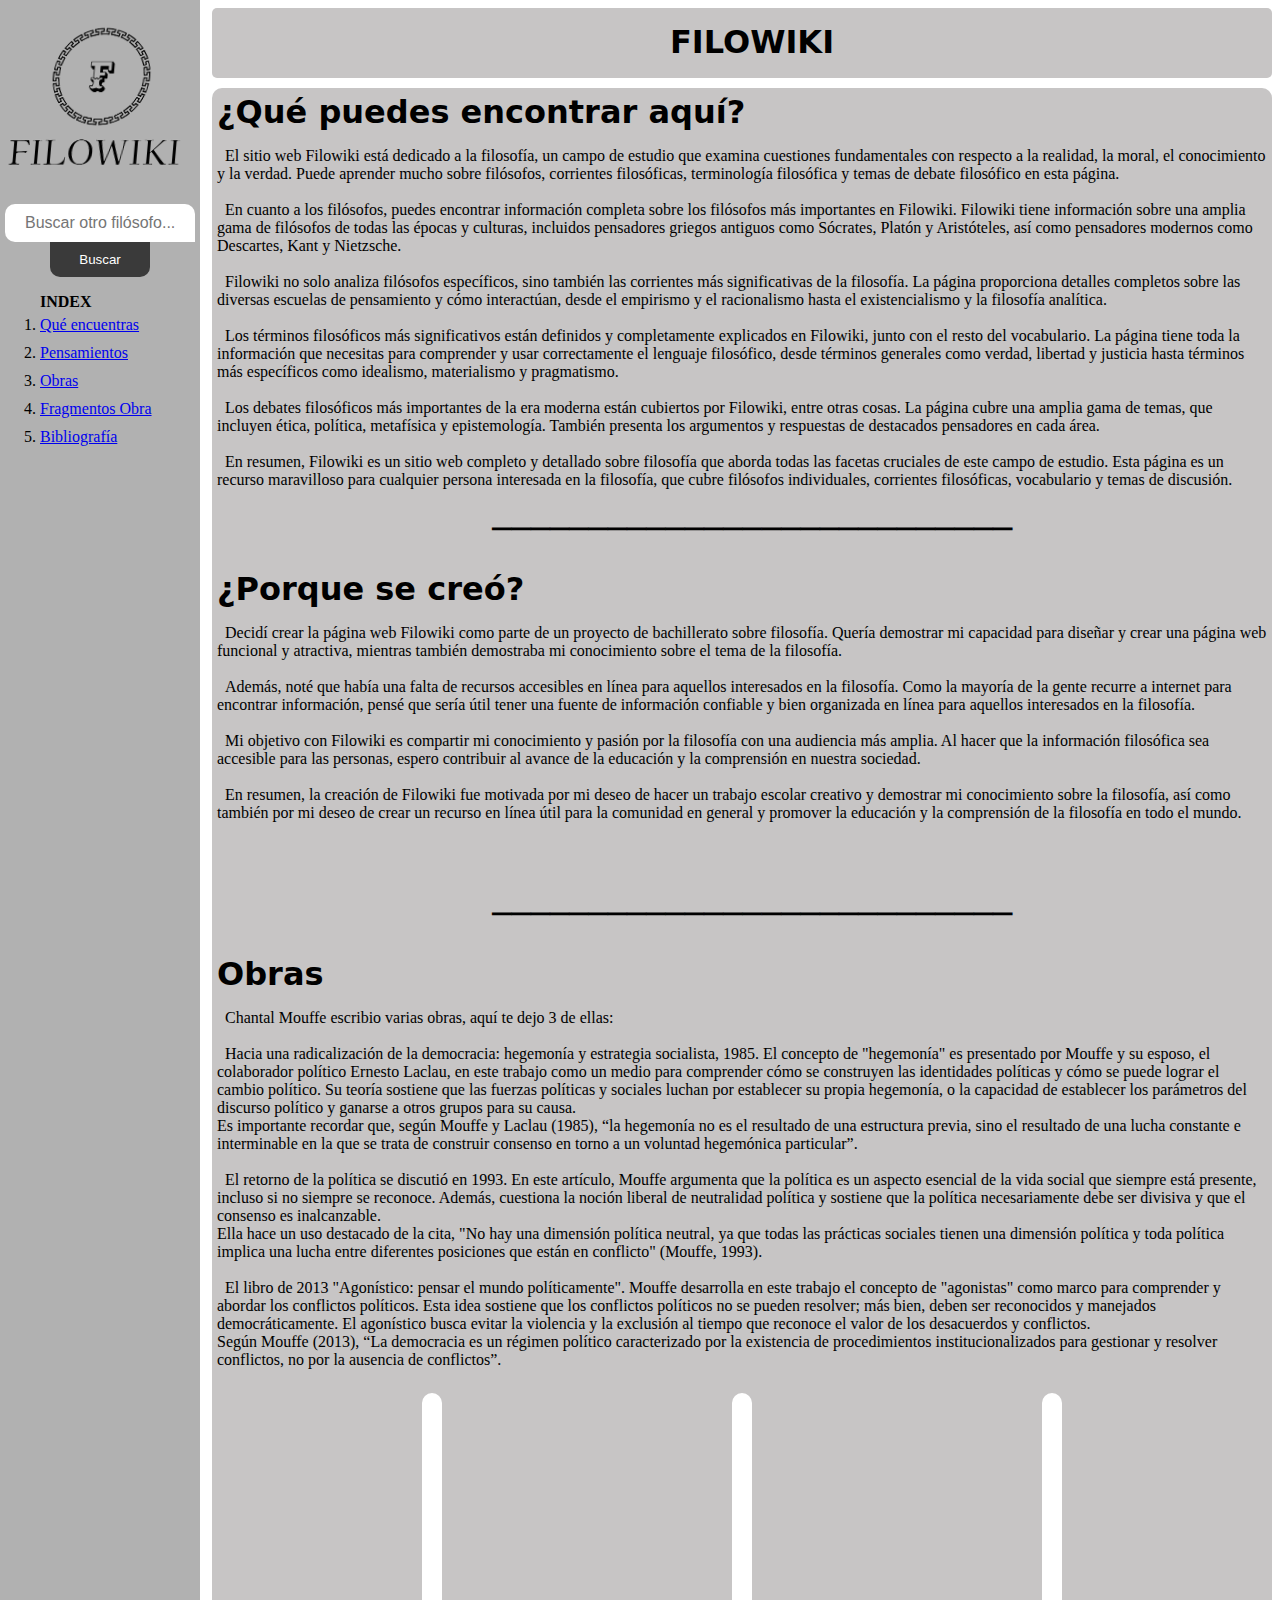
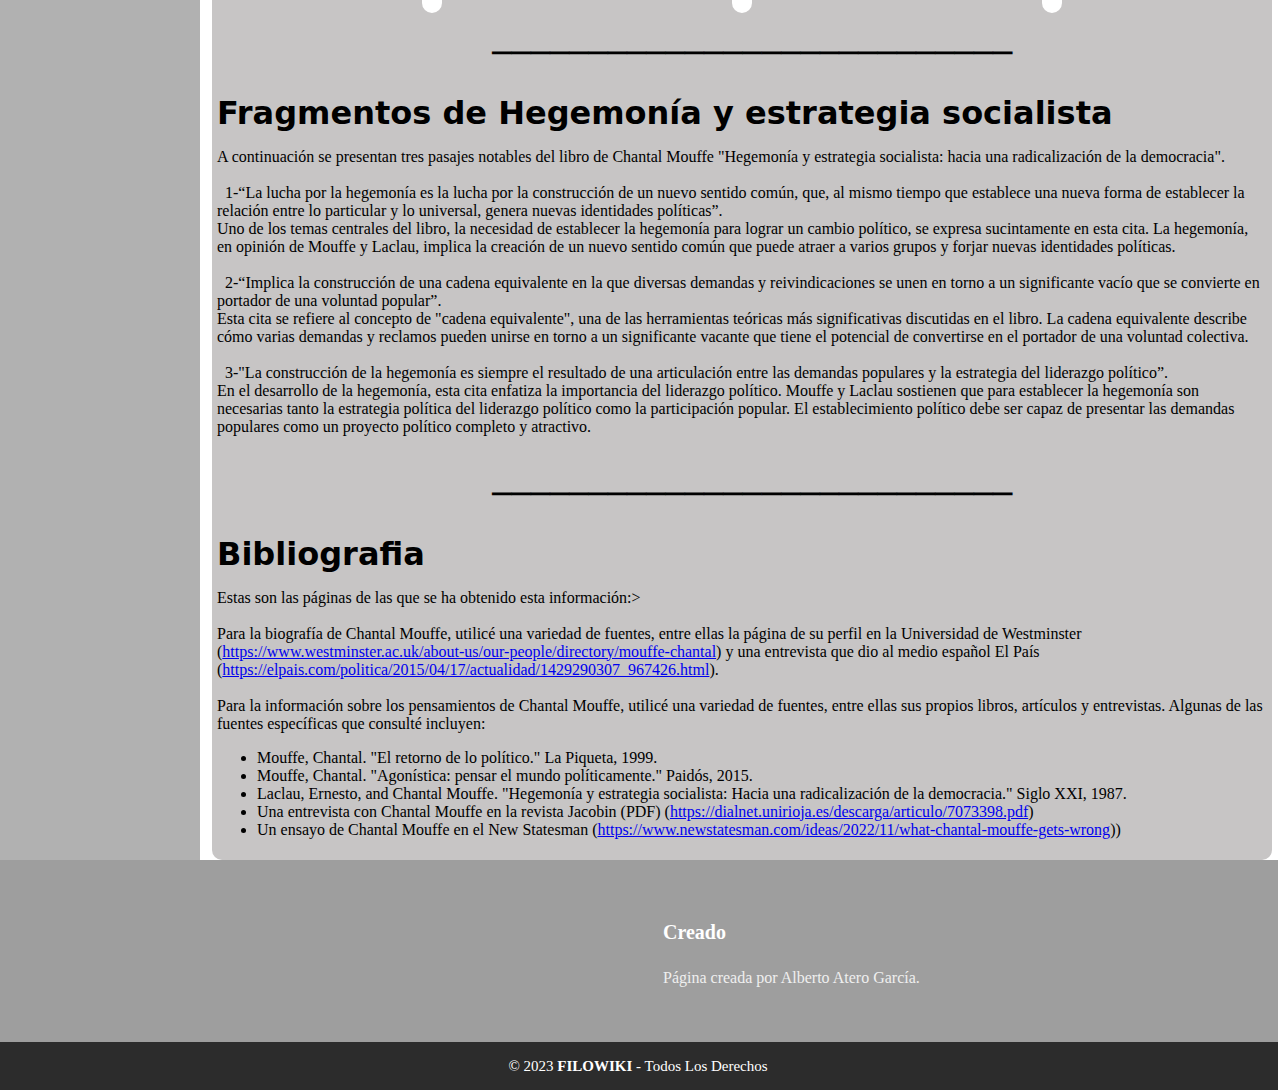
==== index_principal.html @ b4a1fda3 "2" ====
<!DOCTYPE html>
<html lang="en">
<head>
    <meta charset="UTF-8">
    <meta http-equiv="X-UA-Compatible" content="IE=edge">
    <meta name="viewport" content="width=device-width, initial-scale=1.0">
    <title>FILOWIKI - Chantal Mouffe</title>
    <link rel="stylesheet" href="style.css">
    <link rel="wbsite icon" type="png" href="Source/ICONO.png">
</head>
<body style="display: flex">
    <div style="display: block; width: 100%;">
        <div style="display: flex;">
            <aside style="background-color: rgb(177, 177, 177); width: 200px; margin: -8px;">
                <a href="index.html"><img class="logo1" src="Source/Captura_de_pantalla_2023-03-17_115116-removebg-preview.png" alt="" style="height: 200px; height: 200px; margin-left: -48px;"></a>
                <form class="search-form" action="#" method="get">
                    <input type="text" class="search-input" name="search" placeholder="Buscar otro filósofo...">
                    <button type="submit" class="search-button">Buscar</button>
                  </form>
                <ol>
                    <div style="margin: 0px 0px 5px 0px"><b>INDEX</b></div>
                    <li style="margin: 0px 0px 10px 0px"><a href="#section1">Qué encuentras</a></li>
                    <li style="margin: 0px 0px 10px 0px"><a href="#section2">Pensamientos</a></li>
                    <li style="margin: 0px 0px 10px 0px"><a href="#section3">Obras</a></li>
                    <li style="margin: 0px 0px 10px 0px"><a href="#section4">Fragmentos Obra</a></li>
                    <li style="margin: 0px 0px 10px 0px"><a href="#section5">Bibliografía</a></li>
                </ol>
            </aside>
            <div style="width: 100%;">
                <main style="display: flex; animation: pulse 1.5s infinite; background-color: rgb(199, 197, 197); height: 70px; align-content: center; align-items: center; justify-content: center; margin-left: 20px; border-radius: 5px;">
                    <h1 class="Titulo1" style="text-align: center; margin-left: 20px;">FILOWIKI</h1>
                </main>
                <div class="texto1" style="background-color: rgb(199, 197, 197);">
                    <section id="section1">
                        <h1 style="margin: 0px;">¿Qué puedes encontrar aquí?</h1>
                        <p>&nbsp;&nbsp;El sitio web Filowiki está dedicado a la filosofía, un campo de estudio que examina cuestiones fundamentales con respecto a la realidad, la moral, el conocimiento y la verdad. Puede aprender mucho sobre filósofos, corrientes filosóficas, terminología filosófica y temas de debate filosófico en esta página.
                            <br><br>
                            &nbsp;&nbsp;En cuanto a los filósofos, puedes encontrar información completa sobre los filósofos más importantes en Filowiki. Filowiki tiene información sobre una amplia gama de filósofos de todas las épocas y culturas, incluidos pensadores griegos antiguos como Sócrates, Platón y Aristóteles, así como pensadores modernos como Descartes, Kant y Nietzsche.
                            <br><br>
                            &nbsp;&nbsp;Filowiki no solo analiza filósofos específicos, sino también las corrientes más significativas de la filosofía. La página proporciona detalles completos sobre las diversas escuelas de pensamiento y cómo interactúan, desde el empirismo y el racionalismo hasta el existencialismo y la filosofía analítica.
                            <br><br>
                            &nbsp;&nbsp;Los términos filosóficos más significativos están definidos y completamente explicados en Filowiki, junto con el resto del vocabulario. La página tiene toda la información que necesitas para comprender y usar correctamente el lenguaje filosófico, desde términos generales como verdad, libertad y justicia hasta términos más específicos como idealismo, materialismo y pragmatismo.
                            <br><br>
                            &nbsp;&nbsp;Los debates filosóficos más importantes de la era moderna están cubiertos por Filowiki, entre otras cosas. La página cubre una amplia gama de temas, que incluyen ética, política, metafísica y epistemología. También presenta los argumentos y respuestas de destacados pensadores en cada área.
                            <br><br>
                            &nbsp;&nbsp;En resumen, Filowiki es un sitio web completo y detallado sobre filosofía que aborda todas las facetas cruciales de este campo de estudio. Esta página es un recurso maravilloso para cualquier persona interesada en la filosofía, que cubre filósofos individuales, corrientes filosóficas, vocabulario y temas de discusión.</p>
                    </section>
                    <section id="section2">
                        <div><h1 class="Titulo2" style="text-align: center; margin-left: 20px;">───────────────────────────</h1></div>
                        <h1 style="margin: 0px;">¿Porque se creó?</h1>
                        <p>&nbsp;&nbsp;Decidí crear la página web Filowiki como parte de un proyecto de bachillerato sobre filosofía. Quería demostrar mi capacidad para diseñar y crear una página web funcional y atractiva, mientras también demostraba mi conocimiento sobre el tema de la filosofía.
                            <br><br>
                            &nbsp;&nbsp;Además, noté que había una falta de recursos accesibles en línea para aquellos interesados en la filosofía. Como la mayoría de la gente recurre a internet para encontrar información, pensé que sería útil tener una fuente de información confiable y bien organizada en línea para aquellos interesados en la filosofía.
                            <br><br>
                            &nbsp;&nbsp;Mi objetivo con Filowiki es compartir mi conocimiento y pasión por la filosofía con una audiencia más amplia. Al hacer que la información filosófica sea accesible para las personas, espero contribuir al avance de la educación y la comprensión en nuestra sociedad.
                            <br><br>
                            &nbsp;&nbsp;En resumen, la creación de Filowiki fue motivada por mi deseo de hacer un trabajo escolar creativo y demostrar mi conocimiento sobre la filosofía, así como también por mi deseo de crear un recurso en línea útil para la comunidad en general y promover la educación y la comprensión de la filosofía en todo el mundo.</p>
                            <br><br>
                    </section>
                    <section id="section3">
                        <div><h1 class="Titulo2" style="text-align: center; margin-left: 20px;">───────────────────────────</h1></div>
                        <h1 style="margin: 0px;">Obras</h1>
                        <div><p>&nbsp;&nbsp;Chantal Mouffe escribio varias obras, aquí te dejo 3 de ellas:<br><br>

                            &nbsp;&nbsp;Hacia una radicalización de la democracia: hegemonía y estrategia socialista, 1985.
                            El concepto de "hegemonía" es presentado por Mouffe y su esposo, el colaborador político Ernesto Laclau, en este trabajo como un medio para comprender cómo se construyen las identidades políticas y cómo se puede lograr el cambio político. Su teoría sostiene que las fuerzas políticas y sociales luchan por establecer su propia hegemonía, o la capacidad de establecer los parámetros del discurso político y ganarse a otros grupos para su causa.
                            <br>Es importante recordar que, según Mouffe y Laclau (1985), “la hegemonía no es el resultado de una estructura previa, sino el resultado de una lucha constante e interminable en la que se trata de construir consenso en torno a un voluntad hegemónica particular”.<br><br>
                            
                            &nbsp;&nbsp;El retorno de la política se discutió en 1993.
                            En este artículo, Mouffe argumenta que la política es un aspecto esencial de la vida social que siempre está presente, incluso si no siempre se reconoce. Además, cuestiona la noción liberal de neutralidad política y sostiene que la política necesariamente debe ser divisiva y que el consenso es inalcanzable.
                            <br>Ella hace un uso destacado de la cita, "No hay una dimensión política neutral, ya que todas las prácticas sociales tienen una dimensión política y toda política implica una lucha entre diferentes posiciones que están en conflicto" (Mouffe, 1993).<br><br>
                            
                            &nbsp;&nbsp;El libro de 2013 "Agonístico: pensar el mundo políticamente".
                            Mouffe desarrolla en este trabajo el concepto de "agonistas" como marco para comprender y abordar los conflictos políticos. Esta idea sostiene que los conflictos políticos no se pueden resolver; más bien, deben ser reconocidos y manejados democráticamente. El agonístico busca evitar la violencia y la exclusión al tiempo que reconoce el valor de los desacuerdos y conflictos.
                            <br>Según Mouffe (2013), “La democracia es un régimen político caracterizado por la existencia de procedimientos institucionalizados para gestionar y resolver conflictos, no por la ausencia de conflictos”.<br><br></p>

                            <div style="text-align: center; margin-left: 100px;">
                                <div style="display: flex; justify-content:space-around; margin: 10px;">
                                    <img src="source/Libro1.jpg" style="display: flex; width: -10px; height: 200px; border: 10px; border-color: white; border-style:solid; border-radius: 10px; align-content:safe; justify-content: center; align-content: center; align-items: center; margin: -10px 100px 0px 0px;" alt="">
                                    <img src="source/Libro2.jpg" style="display: flex; width: -10px; height: 200px; border: 10px; border-color: white; border-style:solid; border-radius: 10px; align-content:safe; justify-content: center; align-content: center; align-items: center; margin: -10px 100px 0px 0px;" alt="">
                                    <img src="source/Libro3.jpg" style="display: flex; width: -10px; height: 200px; border: 10px; border-color: white; border-style:solid; border-radius: 10px; align-content:safe; justify-content: center; align-content: center; align-items: center; margin: -10px 100px 0px 0px;" alt="">
                                </div>
                            </div>
                        </div>
                    </section>
                    <section id="section4">
                        <div><h1 class="Titulo2" style="text-align: center; margin-left: 20px;">───────────────────────────</h1></div>
                        <h1 style="margin: 0px;">Fragmentos de Hegemonía y estrategia socialista</h1>
                        <div><p>A continuación se presentan tres pasajes notables del libro de Chantal Mouffe "Hegemonía y estrategia socialista: hacia una radicalización de la democracia".<br><br>

                            &nbsp;&nbsp;1-“La lucha por la hegemonía es la lucha por la construcción de un nuevo sentido común, que, al mismo tiempo que establece una nueva forma de establecer la relación entre lo particular y lo universal, genera nuevas identidades políticas”.<br>
                            Uno de los temas centrales del libro, la necesidad de establecer la hegemonía para lograr un cambio político, se expresa sucintamente en esta cita. La hegemonía, en opinión de Mouffe y Laclau, implica la creación de un nuevo sentido común que puede atraer a varios grupos y forjar nuevas identidades políticas.<br><br>
                            
                            &nbsp;&nbsp;2-“Implica la construcción de una cadena equivalente en la que diversas demandas y reivindicaciones se unen en torno a un significante vacío que se convierte en portador de una voluntad popular”.<br>
                            Esta cita se refiere al concepto de "cadena equivalente", una de las herramientas teóricas más significativas discutidas en el libro. La cadena equivalente describe cómo varias demandas y reclamos pueden unirse en torno a un significante vacante que tiene el potencial de convertirse en el portador de una voluntad colectiva.<br><br>
                            
                            &nbsp;&nbsp;3-"La construcción de la hegemonía es siempre el resultado de una articulación entre las demandas populares y la estrategia del liderazgo político”.<br>
                            En el desarrollo de la hegemonía, esta cita enfatiza la importancia del liderazgo político. Mouffe y Laclau sostienen que para establecer la hegemonía son necesarias tanto la estrategia política del liderazgo político como la participación popular. El establecimiento político debe ser capaz de presentar las demandas populares como un proyecto político completo y atractivo.<br><br></p></div>
                    </section>
                    <section id="section5">
                        <div><h1 class="Titulo2" style="text-align: center; margin-left: 20px;">───────────────────────────</h1></div>
                        <h1 style="margin: 0px;">Bibliografia</h1>
                        <div><p>Estas son las páginas de las que se ha obtenido esta información:> <br><br>

                            Para la biografía de Chantal Mouffe, utilicé una variedad de fuentes, entre ellas la página de su perfil en la Universidad de Westminster (<a href="https://www.westminster.ac.uk/about-us/our-people/directory/mouffe-chantal">https://www.westminster.ac.uk/about-us/our-people/directory/mouffe-chantal</a>) y una entrevista que dio al medio español El País (<a href="https://elpais.com/politica/2015/04/17/actualidad/1429290307_967426.html">https://elpais.com/politica/2015/04/17/actualidad/1429290307_967426.html</a>).<br><br>

                            Para la información sobre los pensamientos de Chantal Mouffe, utilicé una variedad de fuentes, entre ellas sus propios libros, artículos y entrevistas. Algunas de las fuentes específicas que consulté incluyen:
                            <ol>
                                <li type="disc">Mouffe, Chantal. "El retorno de lo político." La Piqueta, 1999.</li>
                                <li type="disc">Mouffe, Chantal. "Agonística: pensar el mundo políticamente." Paidós, 2015.</li>
                                <li type="disc">Laclau, Ernesto, and Chantal Mouffe. "Hegemonía y estrategia socialista: Hacia una radicalización de la democracia." Siglo XXI, 1987.</li>
                                <li type="disc">Una entrevista con Chantal Mouffe en la revista Jacobin (PDF) (<a href="https://dialnet.unirioja.es/descarga/articulo/7073398.pdf">https://dialnet.unirioja.es/descarga/articulo/7073398.pdf</a>)</li>
                                <li type="disc">Un ensayo de Chantal Mouffe en el New Statesman (<a href="https://www.newstatesman.com/ideas/2022/11/what-chantal-mouffe-gets-wrong">https://www.newstatesman.com/ideas/2022/11/what-chantal-mouffe-gets-wrong</a>))</li>
                            </ol>
                        </p></div>
                    </section>
                </div>
            
                
            </div>
        </div>
        <footer class="pie-pagina">
            <div class="grupo-1">
                <div class="box">
                    <figure>
                        <img src="source/Captura_de_pantalla_2023-03-17_115116-removebg-preview.png" alt="">
                    </figure>
                </div>
                <div class="box">
                    <h2>Creado</h2>
                    <p>Página creada por Alberto Atero García.</p>
                </div>
            </div>
            <div class="grupo-2">
                <small>&copy; 2023 <b>FILOWIKI</b> - Todos Los Derechos</small>
            </div>
        </footer>
    </div>
</body>
</html>
---- style.css ----
.logo1:hover{
    transform: skewX(-5deg);
    margin-left: 100px;
    cursor: pointer;
}

h1{
  font-family: system-ui, -apple-system, BlinkMacSystemFont, 'Segoe UI', Roboto, Oxygen, Ubuntu, Cantarell, 'Open Sans', 'Helvetica Neue', sans-serif;
}

p{
  font-family: 'Times New Roman', Times, serif;
}


@keyframes pulse {
  0% {
      transform: scale(.99);
      box-shadow: 0 0 0 0 rgba(256, 256, 256, .1);
  }
  70% {
      transform: scale(1);
      box-shadow: 0 0 0 25px rgba(256, 256, 256, 0);
  }
  100% {
      transform: scale(.99);
      box-shadow: 0 0 0 0 rgba(256, 256, 256, 0);
  }
}

.Titulo1{
  display: flex;
  justify-content: center;
  align-content: center;
  margin-top: 20px;
  margin-right: 0px;
  margin-left: 0px;
  transition: all 0.5s;
}

.texto1{
  border-radius: 10px;
  padding: 5px;
  margin: 10px 0px 0px 20px;
}

.search-form {
  display: flex;
  flex-direction: column;
  align-items: center;
}

.search-input {
  padding: 10px 20px;
  font-size: 16px;
  border: none;
  border-radius: 10px 10px 0 10px;
  outline: none;
  width: 150px;
}

.search-button {
  display: block;
  width: 100px;
  padding: 10px 15px;
  background-color: #3a3a3a;
  color: #fff;
  border: none;
  border-radius: 0 0 10px 10px;
  cursor: pointer;
  margin-top: 0px;
  text-align: center;
}

/*=========Pie de pagina==========*/

.pie-pagina{
  width: 100%;
  background-color: #9e9e9e;
  position: absolute;
  z-index: 100;
  margin-left: -10px;
}

.pie-pagina .grupo-1{
  width: 100%;
  max-width: 1200px;
  margin: auto;
  display: grid;
  grid-template-columns: repeat(2,1fr);
  grid-gap: 50px;
  padding: 45px 0px;
}

.pie-pagina .grupo-1 .box figure{
  width: 100%;
  height: 100%;
  display: flex;
  justify-content: center;
  align-items: center;
}

.pie-pagina .grupo-1 .box figure img{
  min-width: 100px;
  max-width: 300px;
  max-height: 200px;
  display: flex;
  margin-top: -70px;
  margin-bottom: -40px;
}

.pie-pagina .grupo-1 .box h2{
  color: white;
  margin-bottom: 25px;
  font-size: 20px;
}

.pie-pagina .grupo-1 .box p{
  color: #efefef;
  margin-bottom: 10px;
}

.pie-pagina .grupo-2{
  background-color: #2c2c2c;
  padding: 15px 10px;
  text-align: center;
  color: #fff;
}

.pie-pagina .grupo-2 small{
  font-size: 15px;
}

@media screen and (max-width:800px){
  .pie-pagina .grupo-1{
    grid-template-columns: repeat(2,1fr);
    grid-gap: 30px;
    padding: 35px 0px;
  }  
}
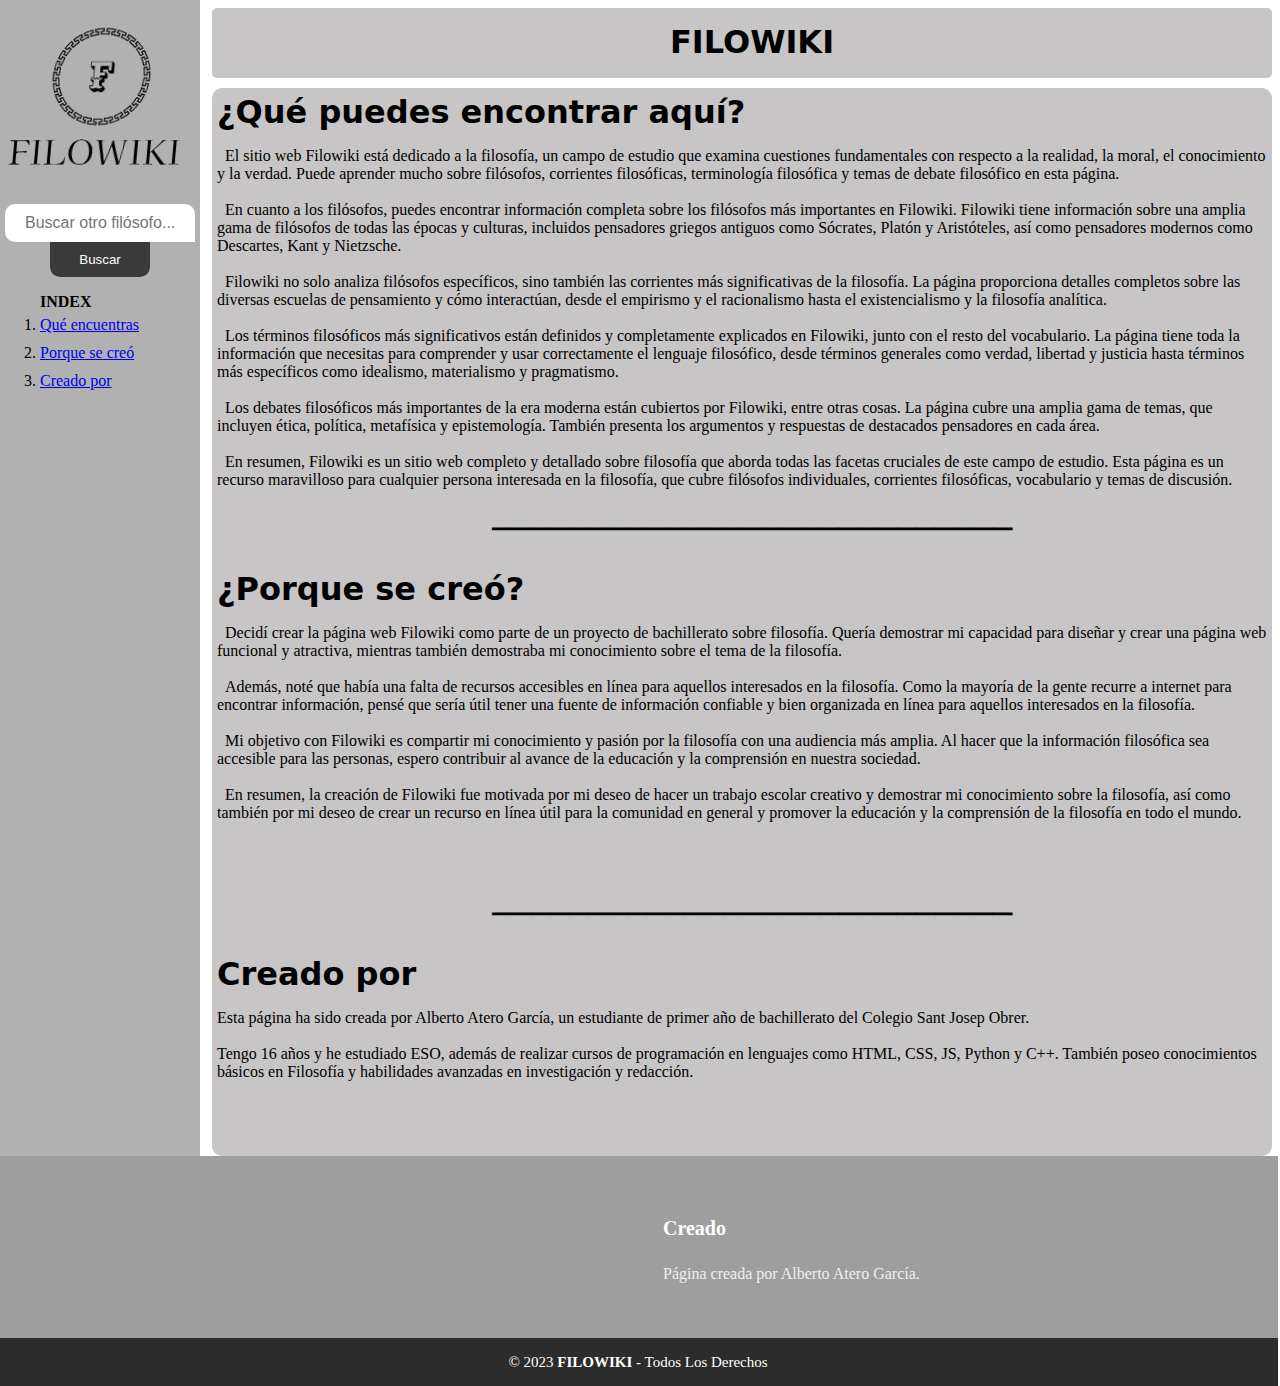
==== commit cc6cdb11: "l" ====
--- a/index_principal.html
+++ b/index_principal.html
@@ -19,11 +19,9 @@
                   </form>
                 <ol>
                     <div style="margin: 0px 0px 5px 0px"><b>INDEX</b></div>
-                    <li style="margin: 0px 0px 10px 0px"><a href="#section1">Qué encuentras</a></li>
-                    <li style="margin: 0px 0px 10px 0px"><a href="#section2">Pensamientos</a></li>
-                    <li style="margin: 0px 0px 10px 0px"><a href="#section3">Obras</a></li>
-                    <li style="margin: 0px 0px 10px 0px"><a href="#section4">Fragmentos Obra</a></li>
-                    <li style="margin: 0px 0px 10px 0px"><a href="#section5">Bibliografía</a></li>
+                    <li style="margin: 0px 0px 10px 0px"><a href="#Qué encuentras">Qué encuentras</a></li>
+                    <li style="margin: 0px 0px 10px 0px"><a href="#Porque se creó">Porque se creó</a></li>
+                    <li style="margin: 0px 0px 10px 0px"><a href="#Creado por">Creado por</a></li>
                 </ol>
             </aside>
             <div style="width: 100%;">
@@ -31,7 +29,7 @@
                     <h1 class="Titulo1" style="text-align: center; margin-left: 20px;">FILOWIKI</h1>
                 </main>
                 <div class="texto1" style="background-color: rgb(199, 197, 197);">
-                    <section id="section1">
+                    <section id="Qué encuentras">
                         <h1 style="margin: 0px;">¿Qué puedes encontrar aquí?</h1>
                         <p>&nbsp;&nbsp;El sitio web Filowiki está dedicado a la filosofía, un campo de estudio que examina cuestiones fundamentales con respecto a la realidad, la moral, el conocimiento y la verdad. Puede aprender mucho sobre filósofos, corrientes filosóficas, terminología filosófica y temas de debate filosófico en esta página.
                             <br><br>
@@ -45,7 +43,7 @@
                             <br><br>
                             &nbsp;&nbsp;En resumen, Filowiki es un sitio web completo y detallado sobre filosofía que aborda todas las facetas cruciales de este campo de estudio. Esta página es un recurso maravilloso para cualquier persona interesada en la filosofía, que cubre filósofos individuales, corrientes filosóficas, vocabulario y temas de discusión.</p>
                     </section>
-                    <section id="section2">
+                    <section id="Porque se creó">
                         <div><h1 class="Titulo2" style="text-align: center; margin-left: 20px;">───────────────────────────</h1></div>
                         <h1 style="margin: 0px;">¿Porque se creó?</h1>
                         <p>&nbsp;&nbsp;Decidí crear la página web Filowiki como parte de un proyecto de bachillerato sobre filosofía. Quería demostrar mi capacidad para diseñar y crear una página web funcional y atractiva, mientras también demostraba mi conocimiento sobre el tema de la filosofía.
@@ -57,62 +55,17 @@
                             &nbsp;&nbsp;En resumen, la creación de Filowiki fue motivada por mi deseo de hacer un trabajo escolar creativo y demostrar mi conocimiento sobre la filosofía, así como también por mi deseo de crear un recurso en línea útil para la comunidad en general y promover la educación y la comprensión de la filosofía en todo el mundo.</p>
                             <br><br>
                     </section>
-                    <section id="section3">
+                    <section id="Creado por">
                         <div><h1 class="Titulo2" style="text-align: center; margin-left: 20px;">───────────────────────────</h1></div>
-                        <h1 style="margin: 0px;">Obras</h1>
-                        <div><p>&nbsp;&nbsp;Chantal Mouffe escribio varias obras, aquí te dejo 3 de ellas:<br><br>
-
-                            &nbsp;&nbsp;Hacia una radicalización de la democracia: hegemonía y estrategia socialista, 1985.
-                            El concepto de "hegemonía" es presentado por Mouffe y su esposo, el colaborador político Ernesto Laclau, en este trabajo como un medio para comprender cómo se construyen las identidades políticas y cómo se puede lograr el cambio político. Su teoría sostiene que las fuerzas políticas y sociales luchan por establecer su propia hegemonía, o la capacidad de establecer los parámetros del discurso político y ganarse a otros grupos para su causa.
-                            <br>Es importante recordar que, según Mouffe y Laclau (1985), “la hegemonía no es el resultado de una estructura previa, sino el resultado de una lucha constante e interminable en la que se trata de construir consenso en torno a un voluntad hegemónica particular”.<br><br>
-                            
-                            &nbsp;&nbsp;El retorno de la política se discutió en 1993.
-                            En este artículo, Mouffe argumenta que la política es un aspecto esencial de la vida social que siempre está presente, incluso si no siempre se reconoce. Además, cuestiona la noción liberal de neutralidad política y sostiene que la política necesariamente debe ser divisiva y que el consenso es inalcanzable.
-                            <br>Ella hace un uso destacado de la cita, "No hay una dimensión política neutral, ya que todas las prácticas sociales tienen una dimensión política y toda política implica una lucha entre diferentes posiciones que están en conflicto" (Mouffe, 1993).<br><br>
-                            
-                            &nbsp;&nbsp;El libro de 2013 "Agonístico: pensar el mundo políticamente".
-                            Mouffe desarrolla en este trabajo el concepto de "agonistas" como marco para comprender y abordar los conflictos políticos. Esta idea sostiene que los conflictos políticos no se pueden resolver; más bien, deben ser reconocidos y manejados democráticamente. El agonístico busca evitar la violencia y la exclusión al tiempo que reconoce el valor de los desacuerdos y conflictos.
-                            <br>Según Mouffe (2013), “La democracia es un régimen político caracterizado por la existencia de procedimientos institucionalizados para gestionar y resolver conflictos, no por la ausencia de conflictos”.<br><br></p>
-
-                            <div style="text-align: center; margin-left: 100px;">
-                                <div style="display: flex; justify-content:space-around; margin: 10px;">
-                                    <img src="source/Libro1.jpg" style="display: flex; width: -10px; height: 200px; border: 10px; border-color: white; border-style:solid; border-radius: 10px; align-content:safe; justify-content: center; align-content: center; align-items: center; margin: -10px 100px 0px 0px;" alt="">
-                                    <img src="source/Libro2.jpg" style="display: flex; width: -10px; height: 200px; border: 10px; border-color: white; border-style:solid; border-radius: 10px; align-content:safe; justify-content: center; align-content: center; align-items: center; margin: -10px 100px 0px 0px;" alt="">
-                                    <img src="source/Libro3.jpg" style="display: flex; width: -10px; height: 200px; border: 10px; border-color: white; border-style:solid; border-radius: 10px; align-content:safe; justify-content: center; align-content: center; align-items: center; margin: -10px 100px 0px 0px;" alt="">
-                                </div>
-                            </div>
+                        <h1 style="margin: 0px;">Creado por</h1>
+                        <div>
+                            <p>
+                                Esta página ha sido creada por Alberto Atero García, un estudiante de primer año de bachillerato del Colegio Sant Josep Obrer. 
+                                <br><br>
+                                Tengo 16 años y he estudiado ESO, además de realizar cursos de programación en lenguajes como HTML, CSS, JS, Python y C++. También poseo conocimientos básicos en Filosofía y habilidades avanzadas en investigación y redacción.
+                                <br><br><br><br>
+                            </p>
                         </div>
-                    </section>
-                    <section id="section4">
-                        <div><h1 class="Titulo2" style="text-align: center; margin-left: 20px;">───────────────────────────</h1></div>
-                        <h1 style="margin: 0px;">Fragmentos de Hegemonía y estrategia socialista</h1>
-                        <div><p>A continuación se presentan tres pasajes notables del libro de Chantal Mouffe "Hegemonía y estrategia socialista: hacia una radicalización de la democracia".<br><br>
-
-                            &nbsp;&nbsp;1-“La lucha por la hegemonía es la lucha por la construcción de un nuevo sentido común, que, al mismo tiempo que establece una nueva forma de establecer la relación entre lo particular y lo universal, genera nuevas identidades políticas”.<br>
-                            Uno de los temas centrales del libro, la necesidad de establecer la hegemonía para lograr un cambio político, se expresa sucintamente en esta cita. La hegemonía, en opinión de Mouffe y Laclau, implica la creación de un nuevo sentido común que puede atraer a varios grupos y forjar nuevas identidades políticas.<br><br>
-                            
-                            &nbsp;&nbsp;2-“Implica la construcción de una cadena equivalente en la que diversas demandas y reivindicaciones se unen en torno a un significante vacío que se convierte en portador de una voluntad popular”.<br>
-                            Esta cita se refiere al concepto de "cadena equivalente", una de las herramientas teóricas más significativas discutidas en el libro. La cadena equivalente describe cómo varias demandas y reclamos pueden unirse en torno a un significante vacante que tiene el potencial de convertirse en el portador de una voluntad colectiva.<br><br>
-                            
-                            &nbsp;&nbsp;3-"La construcción de la hegemonía es siempre el resultado de una articulación entre las demandas populares y la estrategia del liderazgo político”.<br>
-                            En el desarrollo de la hegemonía, esta cita enfatiza la importancia del liderazgo político. Mouffe y Laclau sostienen que para establecer la hegemonía son necesarias tanto la estrategia política del liderazgo político como la participación popular. El establecimiento político debe ser capaz de presentar las demandas populares como un proyecto político completo y atractivo.<br><br></p></div>
-                    </section>
-                    <section id="section5">
-                        <div><h1 class="Titulo2" style="text-align: center; margin-left: 20px;">───────────────────────────</h1></div>
-                        <h1 style="margin: 0px;">Bibliografia</h1>
-                        <div><p>Estas son las páginas de las que se ha obtenido esta información:> <br><br>
-
-                            Para la biografía de Chantal Mouffe, utilicé una variedad de fuentes, entre ellas la página de su perfil en la Universidad de Westminster (<a href="https://www.westminster.ac.uk/about-us/our-people/directory/mouffe-chantal">https://www.westminster.ac.uk/about-us/our-people/directory/mouffe-chantal</a>) y una entrevista que dio al medio español El País (<a href="https://elpais.com/politica/2015/04/17/actualidad/1429290307_967426.html">https://elpais.com/politica/2015/04/17/actualidad/1429290307_967426.html</a>).<br><br>
-
-                            Para la información sobre los pensamientos de Chantal Mouffe, utilicé una variedad de fuentes, entre ellas sus propios libros, artículos y entrevistas. Algunas de las fuentes específicas que consulté incluyen:
-                            <ol>
-                                <li type="disc">Mouffe, Chantal. "El retorno de lo político." La Piqueta, 1999.</li>
-                                <li type="disc">Mouffe, Chantal. "Agonística: pensar el mundo políticamente." Paidós, 2015.</li>
-                                <li type="disc">Laclau, Ernesto, and Chantal Mouffe. "Hegemonía y estrategia socialista: Hacia una radicalización de la democracia." Siglo XXI, 1987.</li>
-                                <li type="disc">Una entrevista con Chantal Mouffe en la revista Jacobin (PDF) (<a href="https://dialnet.unirioja.es/descarga/articulo/7073398.pdf">https://dialnet.unirioja.es/descarga/articulo/7073398.pdf</a>)</li>
-                                <li type="disc">Un ensayo de Chantal Mouffe en el New Statesman (<a href="https://www.newstatesman.com/ideas/2022/11/what-chantal-mouffe-gets-wrong">https://www.newstatesman.com/ideas/2022/11/what-chantal-mouffe-gets-wrong</a>))</li>
-                            </ol>
-                        </p></div>
                     </section>
                 </div>
             
